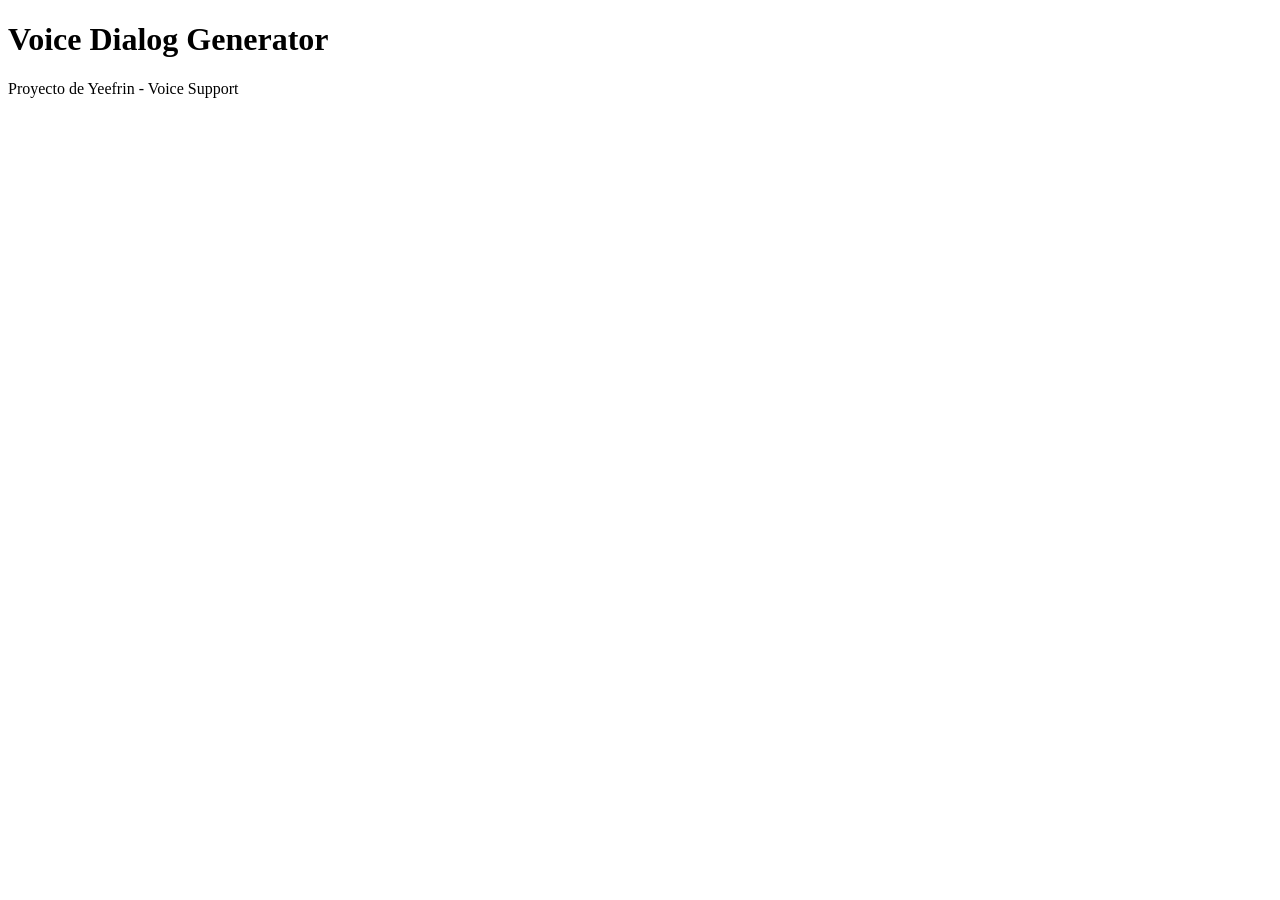
==== dialogo.html @ fe2b54f9 "dialogo.html" ====
<!DOCTYPE html>
<html>
<head>
<meta charset="UTF-8">
<title>Voice Dialog Generator</title>
</head>

<body>

<h1>Voice Dialog Generator</h1>

<p>Proyecto de Yeefrin - Voice Support</p>

</body>
</html>
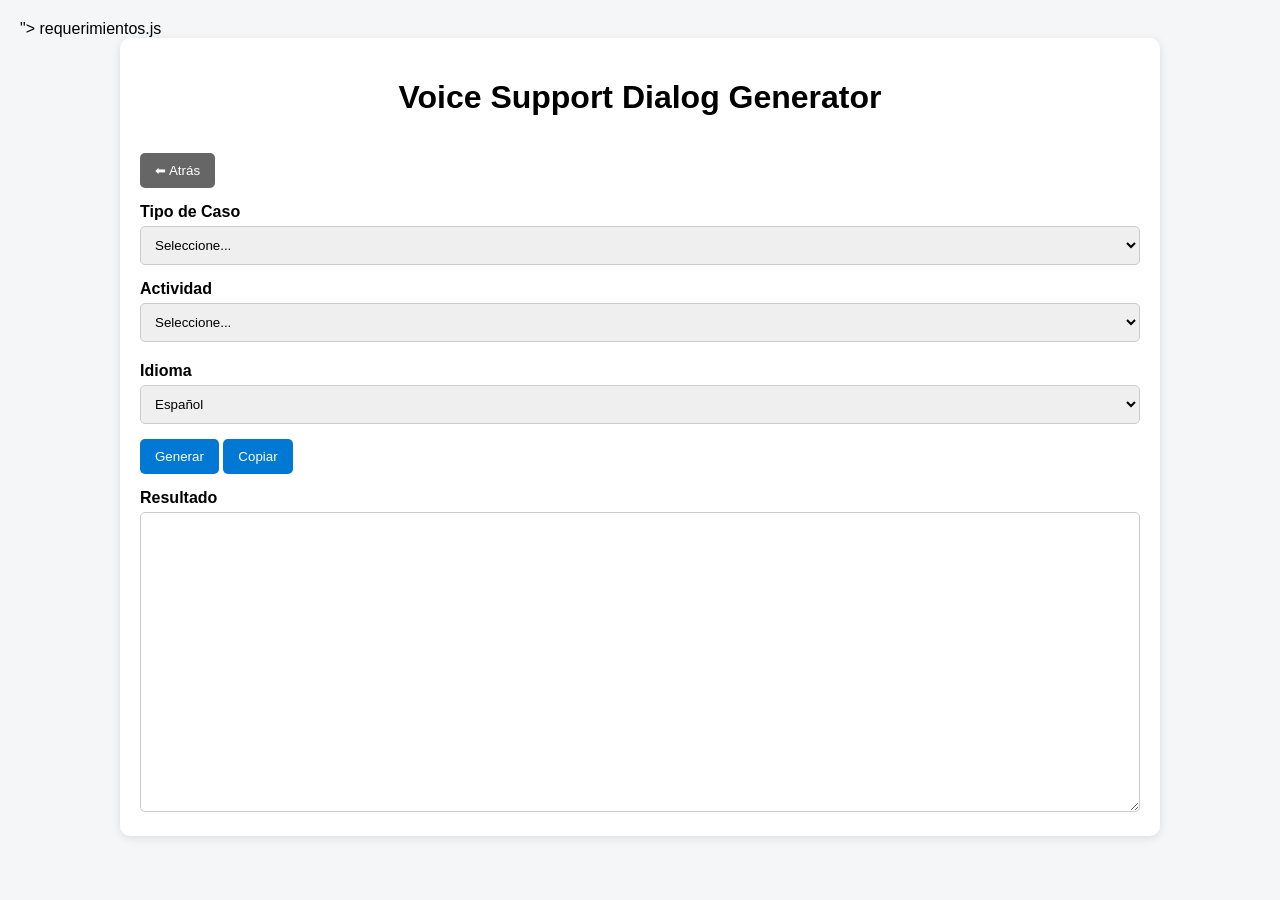
==== commit bab79569: "dialogo.html" ====
--- a/dialogo.html
+++ b/dialogo.html
@@ -1,15 +1,306 @@
 <!DOCTYPE html>
-<html>
+<html lang="es">
+
 <head>
 <meta charset="UTF-8">
-<title>Voice Dialog Generator</title>
+<meta name="viewport" content="width=device-width, initial-scale=1.0">
+
+<title>Voice Support Dialog Generator</title>
+
+<style>
+
+body{
+    font-family: Arial, sans-serif;
+    background:#f4f6f8;
+    margin:0;
+    padding:20px;
+}
+
+.container{
+    max-width:1000px;
+    margin:auto;
+    background:white;
+    padding:20px;
+    border-radius:10px;
+    box-shadow:0px 2px 10px rgba(0,0,0,.1);
+}
+
+h1{
+    text-align:center;
+}
+
+label{
+    display:block;
+    margin-top:15px;
+    font-weight:bold;
+}
+
+select,input,textarea{
+    width:100%;
+    padding:10px;
+    margin-top:5px;
+    border:1px solid #ccc;
+    border-radius:5px;
+    box-sizing:border-box;
+}
+
+button{
+    margin-top:15px;
+    padding:10px 15px;
+    border:none;
+    border-radius:5px;
+    cursor:pointer;
+}
+
+.btn{
+    background:#0078d4;
+    color:white;
+}
+
+.btn-secondary{
+    background:#666;
+    color:white;
+}
+
+textarea{
+    height:300px;
+}
+
+#camposDinamicos{
+    margin-top:20px;
+}
+
+</style>
+
+"></script>
+requerimientos.js
+
 </head>
 
 <body>
 
-<h1>Voice Dialog Generator</h1>
-
-<p>Proyecto de Yeefrin - Voice Support</p>
+<div class="container">
+
+<h1>Voice Support Dialog Generator</h1>
+
+<button class="btn-secondary" onclick="retroceder()">
+⬅ Atrás
+</button>
+
+<label>Tipo de Caso</label>
+
+<select id="tipo" onchange="cargarAcciones()">
+
+<option value="">Seleccione...</option>
+
+<option value="incidente">
+Incidente
+</option>
+
+<option value="requerimiento">
+Requerimiento
+</option>
+
+</select>
+
+<label>Actividad</label>
+
+<select id="accion" onchange="mostrarCampos()">
+
+<option value="">
+Seleccione...
+</option>
+
+</select>
+
+<div id="camposDinamicos">
+
+</div>
+
+<label>Idioma</label>
+
+<select id="idioma">
+
+<option value="es">
+Español
+</option>
+
+<option value="pt">
+Português
+</option>
+
+<option value="en">
+English
+</option>
+
+</select>
+
+<button class="btn" onclick="generar()">
+Generar
+</button>
+
+<button class="btn" onclick="copiarTexto()">
+Copiar
+</button>
+
+<label>Resultado</label>
+
+<textarea id="resultado"></textarea>
+
+</div>
+
+<script>
+
+let historial=[];
+
+function cargarAcciones(){
+
+let tipo =
+document.getElementById("tipo").value;
+
+let accionSelect =
+document.getElementById("accion");
+
+accionSelect.innerHTML =
+'<option value="">Seleccione...</option>';
+
+let data =
+tipo === "incidente"
+? INCIDENTES
+: REQUERIMIENTOS;
+
+for(let key in data){
+
+let option =
+document.createElement("option");
+
+option.value = key;
+
+option.textContent =
+data[key].nombre;
+
+accionSelect.appendChild(option);
+
+}
+
+document.getElementById("camposDinamicos").innerHTML="";
+}
+
+function mostrarCampos(){
+
+let tipo =
+document.getElementById("tipo").value;
+
+let accion =
+document.getElementById("accion").value;
+
+if(!accion) return;
+
+let data =
+tipo === "incidente"
+? INCIDENTES
+: REQUERIMIENTOS;
+
+let campos =
+data[accion].campos;
+
+let html = "";
+
+campos.forEach(campo => {
+
+html += `
+<label>${capitalizar(campo)}</label>
+<input type="text" id="${campo}">
+`;
+
+});
+
+document.getElementById("camposDinamicos")
+.innerHTML = html;
+
+}
+
+function generar(){
+
+let tipo =
+document.getElementById("tipo").value;
+
+let accion =
+document.getElementById("accion").value;
+
+let idioma =
+document.getElementById("idioma").value;
+
+if(!tipo || !accion){
+
+alert("Complete Tipo y Actividad");
+
+return;
+
+}
+
+let data =
+tipo === "incidente"
+? INCIDENTES
+: REQUERIMIENTOS;
+
+let plantilla =
+data[accion].idiomas[idioma];
+
+let campos =
+data[accion].campos;
+
+campos.forEach(campo => {
+
+let valor =
+document.getElementById(campo).value;
+
+let regex =
+new RegExp(`\\{${campo}\\}`,'g');
+
+plantilla =
+plantilla.replace(regex,valor);
+
+});
+
+document.getElementById("resultado")
+.value = plantilla;
+
+historial.push({
+tipo,
+accion,
+idioma
+});
+
+}
+
+function copiarTexto(){
+
+let texto =
+document.getElementById("resultado");
+
+texto.select();
+
+navigator.clipboard.writeText(texto.value);
+
+alert("Mensaje copiado");
+
+}
+
+function retroceder(){
+
+history.back();
+
+}
+
+function capitalizar(texto){
+
+return texto.charAt(0).toUpperCase()
++ texto.slice(1);
+
+}
+
+</script>
 
 </body>
 </html>
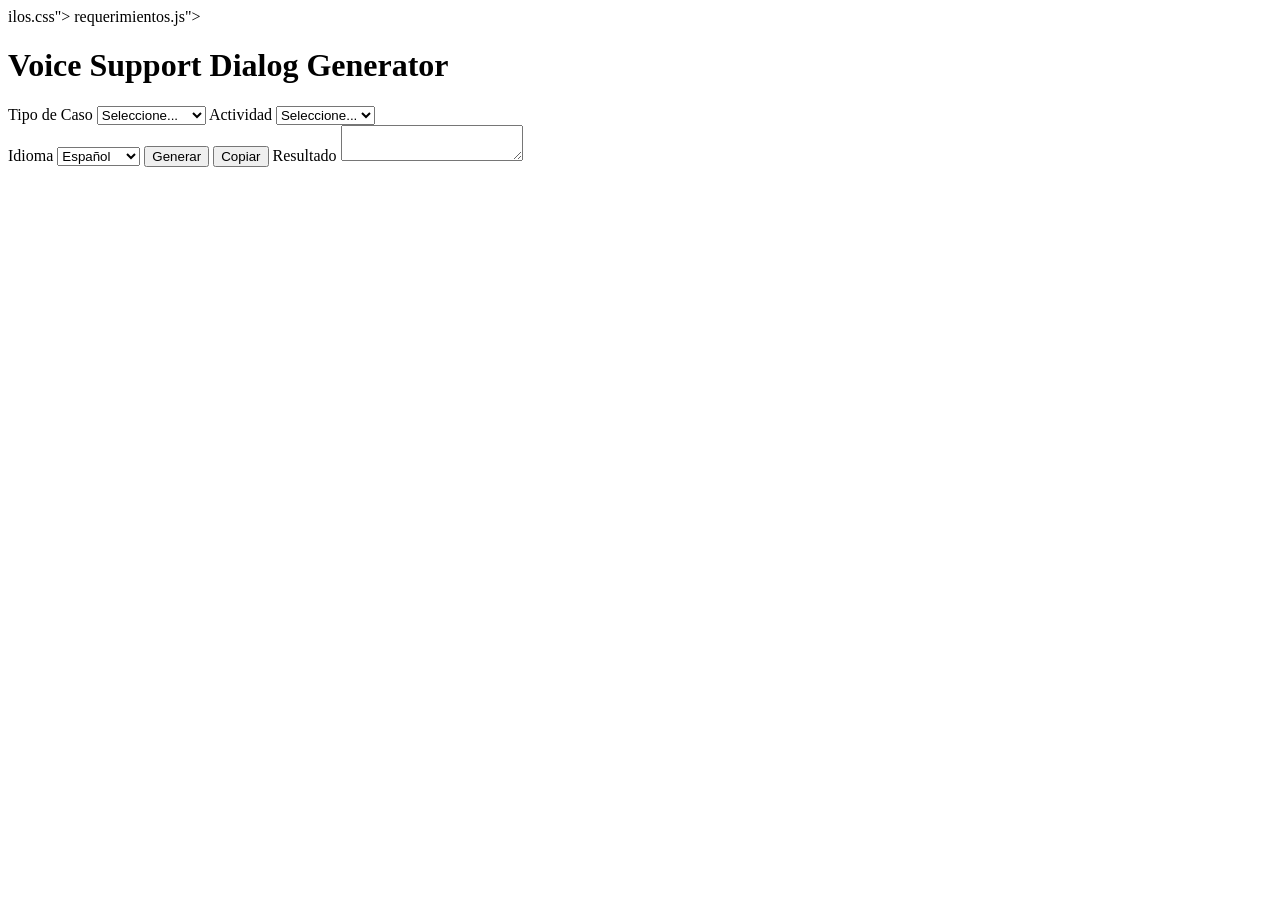
==== commit c79a09e4: "dialogo.html" ====
--- a/dialogo.html
+++ b/dialogo.html
@@ -2,78 +2,16 @@
 <html lang="es">
 
 <head>
+
 <meta charset="UTF-8">
 <meta name="viewport" content="width=device-width, initial-scale=1.0">
 
 <title>Voice Support Dialog Generator</title>
 
-<style>
+ilos.css">
 
-body{
-    font-family: Arial, sans-serif;
-    background:#f4f6f8;
-    margin:0;
-    padding:20px;
-}
-
-.container{
-    max-width:1000px;
-    margin:auto;
-    background:white;
-    padding:20px;
-    border-radius:10px;
-    box-shadow:0px 2px 10px rgba(0,0,0,.1);
-}
-
-h1{
-    text-align:center;
-}
-
-label{
-    display:block;
-    margin-top:15px;
-    font-weight:bold;
-}
-
-select,input,textarea{
-    width:100%;
-    padding:10px;
-    margin-top:5px;
-    border:1px solid #ccc;
-    border-radius:5px;
-    box-sizing:border-box;
-}
-
-button{
-    margin-top:15px;
-    padding:10px 15px;
-    border:none;
-    border-radius:5px;
-    cursor:pointer;
-}
-
-.btn{
-    background:#0078d4;
-    color:white;
-}
-
-.btn-secondary{
-    background:#666;
-    color:white;
-}
-
-textarea{
-    height:300px;
-}
-
-#camposDinamicos{
-    margin-top:20px;
-}
-
-</style>
-
-"></script>
-requerimientos.js
+<script src="incidentes.js"></script>
+requerimientos.js"></script>
 
 </head>
 
@@ -83,65 +21,32 @@
 
 <h1>Voice Support Dialog Generator</h1>
 
-<button class="btn-secondary" onclick="retroceder()">
-⬅ Atrás
-</button>
-
 <label>Tipo de Caso</label>
 
 <select id="tipo" onchange="cargarAcciones()">
-
-<option value="">Seleccione...</option>
-
-<option value="incidente">
-Incidente
-</option>
-
-<option value="requerimiento">
-Requerimiento
-</option>
-
+    <option value="">Seleccione...</option>
+    <option value="incidente">Incidente</option>
+    <option value="requerimiento">Requerimiento</option>
 </select>
 
 <label>Actividad</label>
 
 <select id="accion" onchange="mostrarCampos()">
-
-<option value="">
-Seleccione...
-</option>
-
+    <option value="">Seleccione...</option>
 </select>
 
-<div id="camposDinamicos">
-
-</div>
+<div id="camposDinamicos"></div>
 
 <label>Idioma</label>
 
 <select id="idioma">
-
-<option value="es">
-Español
-</option>
-
-<option value="pt">
-Português
-</option>
-
-<option value="en">
-English
-</option>
-
+    <option value="es">Español</option>
+    <option value="pt">Português</option>
+    <option value="en">English</option>
 </select>
 
-<button class="btn" onclick="generar()">
-Generar
-</button>
-
-<button class="btn" onclick="copiarTexto()">
-Copiar
-</button>
+<button onclick="generar()">Generar</button>
+<button onclick="copiarTexto()">Copiar</button>
 
 <label>Resultado</label>
 
@@ -151,156 +56,130 @@
 
 <script>
 
-let historial=[];
+function cargarAcciones() {
 
-function cargarAcciones(){
+    let tipo = document.getElementById("tipo").value;
 
-let tipo =
-document.getElementById("tipo").value;
+    let data =
+        tipo === "incidente"
+        ? INCIDENTES
+        : REQUERIMIENTOS;
 
-let accionSelect =
-document.getElementById("accion");
+    let accion = document.getElementById("accion");
 
-accionSelect.innerHTML =
-'<option value="">Seleccione...</option>';
+    accion.innerHTML =
+        '<option value="">Seleccione...</option>';
 
-let data =
-tipo === "incidente"
-? INCIDENTES
-: REQUERIMIENTOS;
+    for (let key in data) {
 
-for(let key in data){
+        let op = document.createElement("option");
 
-let option =
-document.createElement("option");
+        op.value = key;
+        op.textContent = data[key].nombre;
 
-option.value = key;
+        accion.appendChild(op);
+    }
 
-option.textContent =
-data[key].nombre;
-
-accionSelect.appendChild(option);
-
+    document.getElementById("camposDinamicos").innerHTML = "";
 }
 
-document.getElementById("camposDinamicos").innerHTML="";
+function mostrarCampos() {
+
+    let tipo = document.getElementById("tipo").value;
+
+    let accion = document.getElementById("accion").value;
+
+    if (!accion) return;
+
+    let data =
+        tipo === "incidente"
+        ? INCIDENTES
+        : REQUERIMIENTOS;
+
+    let html = "";
+
+    data[accion].campos.forEach(campo => {
+
+        html += `
+            <label>${formatearNombreCampo(campo)}</label>
+            <input type="text" id="${campo}">
+        `;
+    });
+
+    document.getElementById("camposDinamicos").innerHTML = html;
 }
 
-function mostrarCampos(){
+function generar() {
 
-let tipo =
-document.getElementById("tipo").value;
+    let tipo = document.getElementById("tipo").value;
 
-let accion =
-document.getElementById("accion").value;
+    let accion = document.getElementById("accion").value;
 
-if(!accion) return;
+    let idioma = document.getElementById("idioma").value;
 
-let data =
-tipo === "incidente"
-? INCIDENTES
-: REQUERIMIENTOS;
+    if (!tipo || !accion) {
 
-let campos =
-data[accion].campos;
+        alert("Seleccione Tipo de Caso y Actividad");
 
-let html = "";
+        return;
+    }
 
-campos.forEach(campo => {
+    let data =
+        tipo === "incidente"
+        ? INCIDENTES
+        : REQUERIMIENTOS;
 
-html += `
-<label>${capitalizar(campo)}</label>
-<input type="text" id="${campo}">
-`;
+    let texto = data[accion].idiomas[idioma];
 
-});
+    data[accion].campos.forEach(campo => {
 
-document.getElementById("camposDinamicos")
-.innerHTML = html;
+        let valor =
+            document.getElementById(campo).value;
 
+        texto =
+            texto.replaceAll(
+                `{${campo}}`,
+                valor
+            );
+
+    });
+
+    document.getElementById("resultado").value =
+        texto;
 }
 
-function generar(){
+function copiarTexto() {
 
-let tipo =
-document.getElementById("tipo").value;
+    let texto =
+        document.getElementById("resultado");
 
-let accion =
-document.getElementById("accion").value;
+    texto.select();
 
-let idioma =
-document.getElementById("idioma").value;
+    navigator.clipboard.writeText(
+        texto.value
+    );
 
-if(!tipo || !accion){
-
-alert("Complete Tipo y Actividad");
-
-return;
-
+    alert("Mensaje copiado");
 }
 
-let data =
-tipo === "incidente"
-? INCIDENTES
-: REQUERIMIENTOS;
+function formatearNombreCampo(campo) {
 
-let plantilla =
-data[accion].idiomas[idioma];
+    const nombres = {
 
-let campos =
-data[accion].campos;
+        nombre: "Nombre destinatario",
+        cs: "Número de CS",
+        inicio: "Fecha / Hora Inicio",
+        fin: "Fecha / Hora Fin",
+        problema: "Problema",
+        resolucion: "Resolución"
 
-campos.forEach(campo => {
+    };
 
-let valor =
-document.getElementById(campo).value;
-
-let regex =
-new RegExp(`\\{${campo}\\}`,'g');
-
-plantilla =
-plantilla.replace(regex,valor);
-
-});
-
-document.getElementById("resultado")
-.value = plantilla;
-
-historial.push({
-tipo,
-accion,
-idioma
-});
-
-}
-
-function copiarTexto(){
-
-let texto =
-document.getElementById("resultado");
-
-texto.select();
-
-navigator.clipboard.writeText(texto.value);
-
-alert("Mensaje copiado");
-
-}
-
-function retroceder(){
-
-history.back();
-
-}
-
-function capitalizar(texto){
-
-return texto.charAt(0).toUpperCase()
-+ texto.slice(1);
-
+    return nombres[campo] || campo;
 }
 
 </script>
 
 </body>
+
 </html>
